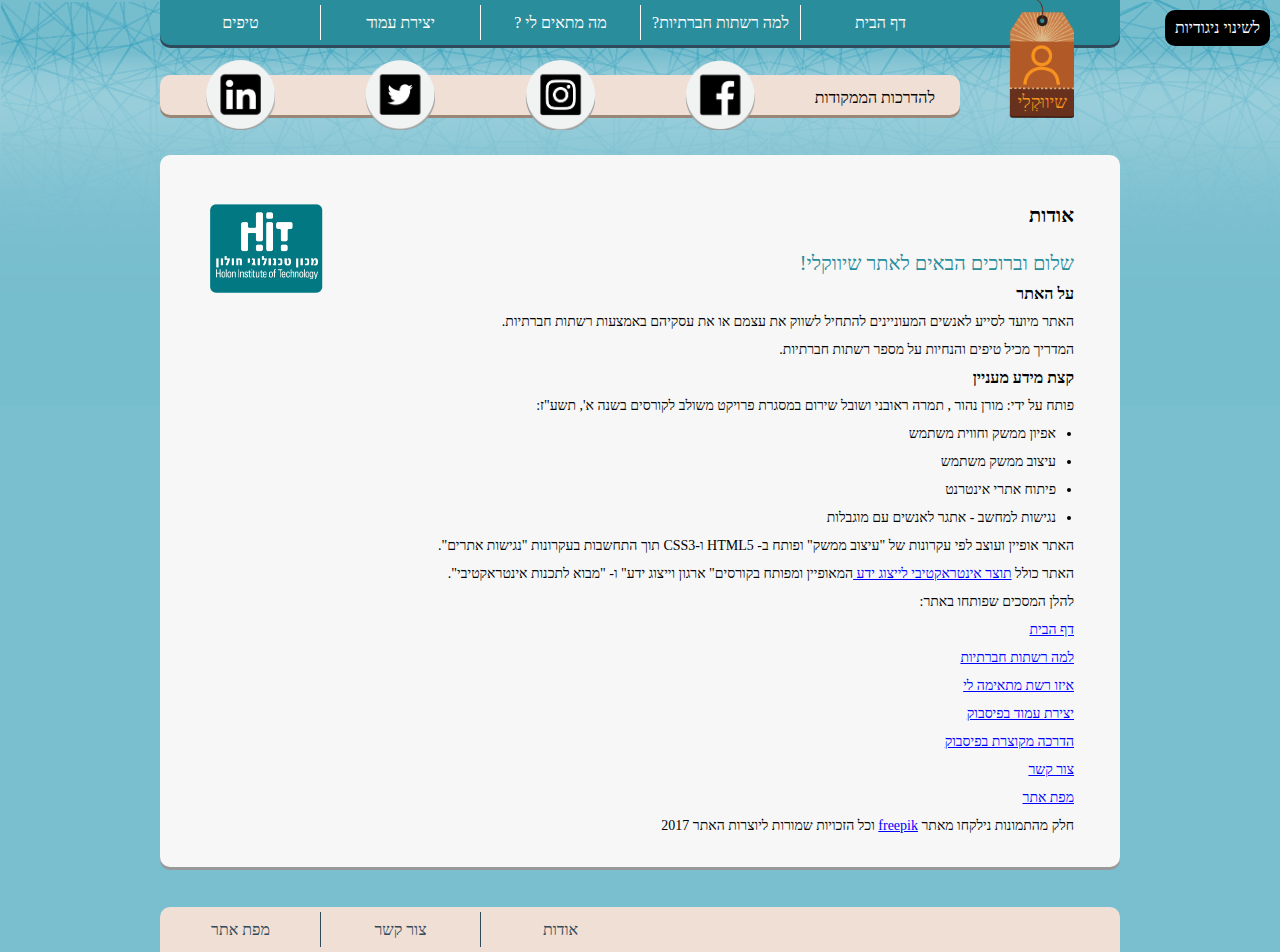
==== Shivukli/about.html @ 0ab46471 "Add files via upload" ====
﻿<!doctype html>
<html lang="he">
<head>
    <meta charset="utf-8" />
    <title>שיווקלי - אודות</title>
    <meta name="description" content="מידע על אתר שיווק לי: מי יצר אותו, כיצד הוא נוצר, מה הוא מכיל ואיזה זכויות שמורות בו." />
    <meta name="keywords" content="רשתות חברתיות, שיווק עצמי, שיווק ללא עלות, social media marketing, שיווק ברשתות למתחילים," />
    <meta name="author" content="שובל שירום, מורן נהור, תמרה ראובני" />
    <meta name="viewport" content="width=device-width, initial-scale=1.0, user-scalable=yes">
    <link rel="icon" href="Images/favicon.jpg">
    <!-- CSS -->
    <link href="styles/reset.css" rel="stylesheet" />
    <link href="styles/myStyle.css" rel="stylesheet" />


    <!-- Scripts -->
    <script src="jScripts/jquery-1.12.0.min.js"></script>
    <script src="jScripts/JavaScript.js"></script>

</head>
<body onload="tab_nav(), accessible()">
    <div id="changeContrastButton" class="clickable">לשינוי ניגודיות</div>
    <a href="#about" id="tabbutton" class="sr-only sr-only-focusable">דלגו לתוכן העמוד</a>
    <div id="container">
        <header class="inner">
            <div id="mynav">
                <nav id="nav1">
                    <ul>
                        <li> <a href="index.html"> דף הבית</a> </li>
                        <li> <a href="why social media.html"> למה רשתות חברתיות?</a></li>
                        <li> <a href="which media suits me.html"> מה מתאים לי ?</a> </li>
                        <li>
                            <a href="createapage.html"> יצירת עמוד</a>
                            <ul>
                                <li> <a id="dropdownfb" href="create fb page.html"> יצירת עמוד בפייסבוק</a> </li>
                                <li> <a href="#"> יצירת עמוד באינסטגרם</a> </li>
                                <li> <a href="#"> יצירת עמוד בטוויטר</a> </li>
                                <li> <a href="#"> יצירת עמוד בלינקדין</a> </li>
                            </ul>
                        </li>
                        <li> <a href="tips.html" id="tips"> טיפים</a> </li>
                    </ul>

                    <div id="add"> </div>
                </nav>
                <div id="logo">
                    <a href="index.html">שיווּקְלִי</a>
                </div>
            </div>
            <div id="social">
                <div id="choose">
                    להדרכות הממקודות <br />
                </div>
                <nav id="navsocial">
                    <ul>
                        <li> <a href="facebook overview.html" id="fac" alt="להדרכה מקוצרת על פייסבוק"></a></li>
                        <li> <a href="#" id="ins" alt="להדרכה מקוצרת על אינסטגראם"></a></li>
                        <li> <a href="#" id="twi" alt="להדרכה מקוצרת על טוויטר"></a></li>
                        <li> <a href="#" id="lin" alt="להדרכה מקוצרת על לינקדאין"></a></li>
                    </ul>
                </nav>
            </div>
        </header>
        <article id="about">
            <img src="Images/HIT logo.png" alt="HIT מכון טכנולוגי חולון" />
            <h1>אודות</h1>
            <span>שלום וברוכים הבאים לאתר שיווקלי!</span>
            <h2>על האתר</h2>
            <p>
                האתר מיועד לסייע לאנשים המעוניינים להתחיל לשווק את עצמם או את עסקיהם באמצעות רשתות חברתיות. <br />
                המדריך מכיל טיפים והנחיות על מספר רשתות חברתיות.
            </p>
            <h2> קצת מידע מעניין</h2>
            <p>
                פותח על ידי: מורן נהור , תמרה ראובני ושובל שירום
                במסגרת פרויקט משולב לקורסים בשנה א', תשע"ז:
                <ul id="courses">
                    <li>      אפיון ממשק וחווית משתמש </li>
                    <li>עיצוב ממשק משתמש</li>
                    <li>פיתוח אתרי אינטרנט</li>
                    <li>נגישות למחשב - אתגר לאנשים עם מוגבלות </li>
                </ul>
            </p>
            <p>
                האתר אופיין ועוצב לפי עקרונות של "עיצוב ממשק" ופותח ב- HTML5 ו-CSS3 תוך התחשבות בעקרונות "נגישות אתרים".
            </p>
             <p>
                האתר כולל <a href="tips.html"> תוצר אינטראקטיבי לייצוג ידע </a>המאופיין ומפותח בקורסים" ארגון וייצוג ידע" ו- "מבוא לתכנות אינטראקטיבי".
            </p>
            <p>
                להלן המסכים שפותחו באתר:
                <ul>
                    <li> <a href="index.html"> דף הבית</a>  </li>
                    <li> <a href="why social media.html"> למה רשתות חברתיות</a>  </li>
                    <li> <a href="which media suits me.html">איזו רשת מתאימה לי</a>  </li>
                    <li> <a href="create fb page.html"> יצירת עמוד בפיסבוק</a>  </li>
                    <li> <a href="facebook overview.html"> הדרכה מקוצרת בפיסבוק</a>  </li>
                    <li> <a href="contactUs.html"> צור קשר</a> </li>
                    <li> <a href="site map.html"> מפת אתר</a> </li>
                </ul>
            </p>
            <p>
                חלק מהתמונות נילקחו מאתר
                <a href="http://www.freekpik.com">freepik</a>
                וכל הזכויות שמורות ליוצרות האתר 2017
            </p>
         </article>
        <footer>
            <nav id="footnav">
                <ul>
                    <li> <a href="about.html"> אודות</a> </li>
                    <li> <a href="contactUs.html">צור קשר </a> </li>
                    <li> <a href="site map.html" id="map"> מפת אתר</a> </li>
                </ul>
            </nav>
        </footer>
     </div>
</body>
</html>
---- Shivukli/styles/myStyle.css ----
body 
{
    direction:rtl;
    background-color:#7ABFCF;
    background-image:url("../Images/background-01.png");
    background-size: 60%;
    background-repeat: repeat-x;
}
#tabbutton{
 opacity:0;
 position:absolute;
 top:50px;
 font-size:16px;
 margin:10px;
 color:black;
}
#tabbutton:focus{
opacity:1;
}
#changeContrastButton{
    position:absolute;
    z-index:1;
    color:white;
    background-color:black;
    padding:10px;
    font-size:16px;
    border-radius:10px;
    margin:10px;
    }

.contrast, .contrast div, .contrast h1, .contrast div h2, .contrast h3, .contrast section, .contrast a, .contrast a.readmore, .contrast a.readmore:hover, .contrast nav, 
.contrast nav ul, .contrast #mynav, .contrast #tagline, .contrast #choose, .contrast nav ul li, .contrast #nav1 ul li a.here, .contrast #nav1 ul li ul li a, .contrast #nav1 ul li ul, .contrast .man, 
.contrast #footnav, .contrast footer, .contrast #footnav ul li a, .contrast article,
.contrast article div, .contrast article p a, .contrast article div h2 a, .contrast div span, .contrast #toinstruction, .contrast #toinstruction a, .contrast #toinstruction:hover
.contrast #about span, .contrast #about a, .contrast #sitepap ul li, .contrast #sitemap ul li a{
    background-color:black;
    color:yellow;
    background-image:none;
   -webkit-box-shadow: none;
    box-shadow: none;
}
.contrast input#send, .contrast a.readmore, .contrast article.open div{border:solid yellow 1px;
    background-color:black;
    color:yellow;
    background-image:none;
   -webkit-box-shadow: none;
    box-shadow: none;
}
.contrast .open div.whysoc{width:230px;}
body.contrast .clickable {
color:yellow;
}
body.contrast .clickable:hover {
    color:pink;
}
#container{
    width:960px;
    margin:0 auto;
    
    font-family:Assistant;
}
div.clickable {
  cursor:pointer;
  color:black;
}
div.clickable:hover {
    color:blue; 
}
div#mynav{
width:960px;
height:45px;
background-color:#298D9C;
border-radius:0px 0px 10px 10px;
-webkit-box-shadow: 0 3px 0 0 #2F4A5B;
box-shadow: 0 3px 0 0 #2F4A5B;
    
}
#nav1{
margin-right:160px;
border-radius:10px;
width:900PX;
}
ul{
list-style: none;   
}

#nav1 > ul > li{
display: inline-block;
float: right; 
}

#nav1 ul li a{
display:block;
color: white;
font-family:Assistant semibold;

width: 159px;
height: 25.5PX;
margin:5px 0px;
border-left:solid white 1px;
padding-top: 9.5PX;
text-decoration: none;
text-align: center;
font-size: 16PX;
}

#nav1 ul li a#tips{
    border-radius:0px 0px 0px 10px;
    border:none;
}
#nav1 ul li a.here{
    color:black;
}

 #nav1 ul li a:hover {
                text-decoration:underline;
            }
 #nav1 ul li a#createpage:hover{
              text-decoration:none;
 }
            #nav1 ul li ul {
            display: none;
            position: absolute;
           }
          #nav1 ul li ul li a {
           background-color:#298D9C;
           border-left:none;
           border-top:solid white 1px;
           padding-top:19.5px;
           height:35px;
           margin:0px;
           cursor:not-allowed;
            }
            #nav1 ul li ul li a#dropdownfb{cursor:pointer}
             #nav1 ul li:hover ul {
            display: block;
            width: 180px;
            }

div#logo{
    position:relative;
    top: 14px;
    height: 216px;
    width: 122px;
    background-image:url("../Images/logo.png");
    background-repeat:no-repeat;
    background-size:cover;
}
.inner #logo{
    margin-right:46px;
    top:0px;
    height:118px;
    width:65px;
    background-image:url("../Images/innerlogo.png");
}
div#logo a{
    display:inline-block;
    margin-top: 125px;
    margin-right: 11px;
    color:#F7931E;
    font-size:26px;
    font-family:Assistant ExtraBold;
    transform:rotate(-11deg);
    text-decoration:none;
}
.inner #logo a{
    transform:none;
    margin-right:7px;
    margin-top:48px;
    font-size:18px;
    text-decoration:none;
}
#tagline{
           margin:40px 160px 35px 0px;
            font-size:36px;
            font-family:Assistant light;
            color:#68311D;
     }
#social{
margin-top:20px;
margin-bottom:80px;
}
.inner #social{
margin-top:30px;
margin-bottom:40px;
}
#choose{
height:40PX;
width:110PX;
background-color:#F0DFD5;
border-radius:10PX;
margin-right:160px;
padding:20px 25px 10px 25px;
font-size:16px;
-webkit-box-shadow: 0 3px 0 0 #998677;
box-shadow: 0 3px 0 0 #998677;
}
.inner #choose{
height:10px;
width:135px;
padding:15px 25px 15px 0px;
border-radius:0px 10px 10px 0px;
}

#navsocial{
border-radius:10PX 0px 0px 10px;
margin-right:320px;
margin-top:-55px;
height:40PX;
width:640px;
background-color:#F0DFD5;
-webkit-box-shadow: 0 3px 0 0 #998677;
box-shadow: 0 3px 0 0 #998677;
}
.inner #navsocial{
margin-top:-40px;
}

#navsocial ul{
    list-style:none;
}
#navsocial ul li{
    display:inline-block;
    float:right;
    margin-top:-20px;
}
#navsocial ul li a{
    display:block;
    width:70px;
    height:70px;
    margin:5px 45px 0px 45px;
    background-size:cover;
-webkit-transition: all 200ms ease;
-moz-transition: all 200ms ease;
-ms-transition: all 200ms ease;
-o-transition: all 200ms ease;
transition: all 200ms ease;
cursor:not-allowed
}
#navsocial ul li a#ins{
background-image:url("../Images/insta.png")
}
#navsocial ul li a#twi{
background-image:url("../Images/twitter.png")
}
#navsocial ul li a#lin{
background-image:url("../Images/linkd.png")
}
#navsocial ul li a#fac{
background-image:url("../Images/fb.png");
cursor:pointer;
}
#navsocial ul li a:hover{
width:80px;
height:80px;
margin: 0px 40px;
-webkit-transition: all 200ms ease;
-moz-transition: all 200ms ease;
-ms-transition: all 200ms ease;
-o-transition: all 200ms ease;
transition: all 200ms ease;
}
#navsocial ul li a.activesocial{
width:80px;
height:80px;
margin: 0px 40px;
}

section{
    margin-right:160px;
}
.box {
    height: 310PX;
    width: 196PX;
    padding:20px;
    background-color: #f7f7f7;
    display:inline-block;
    margin-left:40px;
    border-radius:10PX;
    vertical-align:top;
    -webkit-box-shadow: 0 3px 0 0 #999999;
    box-shadow: 0 3px 0 0 #999999;
   }
#box3{
    margin-left:0px;
}
.box h2{
    font-size:18px;
    color:#2F4A5B;
    margin:30px 0px;
    font-family:Assistant Light;
}
.box p{
    margin-bottom:50px;
    font-size:14px;
    font-family:Assistant Light;
    line-height:30px;
}
#box2 p{
    margin-bottom:80px;
}
a.readmore{
    display:block;
    height:16px;
    width:70px;
    padding:15px;
    background-color:#F7931E;
    color:white;
    text-decoration:none;
    font-family:Assistant;
    font-size:16px;
    border-radius:10px;
    -webkit-box-shadow: 0 3px 0 0 #944e4e;
    box-shadow: 0 3px 0 0 #944e4e;
}
a.readmore:hover{
    background-color:#68311D;
    text-decoration:underline;
    -webkit-box-shadow: 0 3px 0 0 #30140B;
    box-shadow: 0 3px 0 0 #30140B;
}

article{
    height:430px;
    background-color:#f7f7f7;
    font-family:Assistant;
    font-size:14px;
    line-height:28px;
    padding:46px;
    border-radius:10px;
    -webkit-box-shadow: 0 3px 0 0 #999999;
    box-shadow: 0 3px 0 0 #999999;
}
h1{
    font-family:Assistant;  
    font-size:20px;
    margin-bottom:20px;
}
article h2{
    font-size:16px;
    font-family:Assistant;
}
.open div{
    font-family:Assistant;
    display:inline-block;
    float:right;
    font-weight:normal;
    width: 100px;
    height: 25px;
    margin-left: 60px;
    padding: 10px 20px;
    background-color:#e6e6ea;
    border-radius:10px;
   -webkit-box-shadow: 0 3px 0 0 #a1a1a3;
    box-shadow: 0 3px 0 0 #a1a1a3;
    cursor:pointer;
}
.open div a{
    text-decoration:none;
    color:black;
}
.open div.whysoc{
    width:236px;
    margin-left:20px;
    text-align:center;
    }
.open div.whysoc h2{font-weight:normal}
.open div#whysoc3{margin-left:0px;}
.open div#whysoc1, .open div a#whysoca1{color:#298D9C;}
.open div:hover, .open div:hover a{
    color:#298D9C;
    text-decoration:underline;
}
.open div.openwhich{
    font-family:Assistant;
    height:30px;
    margin-left:100px;
    padding-top:55px;
    text-align:center;
    line-height:normal;
    background-repeat:no-repeat;
    background-size:40px 40px;
    background-position-x:center;
    background-position-y:10px;
    margin-bottom:50px;
}
.open div.openwhich:hover, .open div.openwhich:hover a{
    color:#298D9C;
    text-decoration:underline;
}
.open div.openwhich#fadiv{background-image:url("../Images/facebook.png");
                          color:#298D9C;}
.open div.openwhich a#fadiva{color:#298D9C;}
.open div.openwhich#insdiv{ background-image:url("../Images/insta_color.png") }
.open div.openwhich#twidiv{background-image:url("../Images/twitter_color.png")}
.open div.openwhich#lidiv{ background-image:url("../Images/linkedin-color.png");
  margin-left:0px; }

.open p, table#usage{
    font-family:Assistant light; 
    width:450px;
    height:250px;
    margin-top:150px;
    margin-right:114px;
    text-align:right;
}
.open p a{
    line-height:100px;
    color:blue;
}
table#usage{
    width:700px;
    height:150px;
    margin:150px 0px 100px 0px;
    }

table#usage th{
    height:75px;
    width:175px;
    background-size:75px;
    background-repeat:no-repeat;
    background-position:right;
    opacity:0.5;
}
table#usage td{
    padding:20px 0px 0px 40px;
}

table#usage th:first-child{background-image:url("../Images/innerfacebook.png")}
table#usage th:nth-child(2){background-image:url("../Images/innerinstagram.png")}
table#usage th:nth-child(3){background-image:url("../Images/innertwitter.png")}
table#usage th:nth-child(4){background-image:url("../Images/innerlinkedin.png")}

.open p#why1{display:block;}
.open p#why2{display:none;}
.open table#usage{display:none;}

.open p#which1{display:block;}
.open p#which2{display:none;}
.open p#which3{display:none;}
.open p#which4{display:none;}

.open div.facebookdiv{
    width:250px;
    -webkit-box-shadow: none;
    box-shadow: none;
}
.open div.facebookdiv:hover{
    color:black;
    text-decoration:none;
}
.open p.facebookp{
    display:inline-block;
    float:right;
    width:250px;
    height:200px;
    margin:50px 0px 0px 60px;
    padding-left:40px;
    }
#toinstruction, #send{
    height:16px;
    width:150px;
    padding-bottom:16px;
    background-color:#F7931E;
    color:white;
    font-family:Assistant;
    font-size:16px;
    border-radius:10px;
    -webkit-box-shadow: 0 3px 0 0 #944e4e;
    box-shadow: 0 3px 0 0 #944e4e;
}
#toinstruction:hover{
    background-color:#68311D;
    text-decoration:underline;
    -webkit-box-shadow: 0 3px 0 0 #30140B;
    box-shadow: 0 3px 0 0 #30140B;
                    }
#toinstruction a{text-decoration:none;
                 color:white;
}div#animation_container{
     width:660px;
     height:480px;
     position:center;
 }
 article#tips{
     height:480px;
     padding:10px;
 }
#send{
    border:none;
    height:40px;
    padding-top:10px;
}
#form1{
    margin:30px 0px 80px 0px;
}
#form1 label{
    display:block;
    margin-top:-10px;}
#form1 input{
    height:20px;
}

section.man{
    height:258.5px;
    width:154px;
    background-image:url("../Images/man hp.png");
    background-repeat:no-repeat;
    background-size:cover;
    margin-top:-260px;
    margin-right:0px;
    }
    
section#why{
    background-image:url("../Images/manwhy.png");
    width:100px;
    height:200px;
    position:relative;
    right: 760px;
    top:50px;
}
section#which{
    background-image:url("../Images/manwhich.png");
    width:90px;
    height:200px;
    position:relative;
    right: 760px;
    top:50px;
}
section#facebookman{
    background-image:url("../Images/manfacebook.png");
    width:132px;
    height:200px;
    position:relative;
    right:760px;
    top:450px;
}
section#create{
    background-image:url("../Images/manhow.png");
    width:130px;
    height:200px;
    position:relative;
    top:100px;
    right: 760px;
}
article#about{
    height:620px;
}
#about span{color:#298D9C;
            font-size:20px;
            margin-bottom:20px;
}
#about a{
    color:blue;
}
#about img{
    width:120px;
   float:left;
 }
#about ul#courses{
    list-style:disc;
    margin-right:18px;
   }
#sitemap section{
    display:inline-block;
    float:right;
    margin:20px 0px 0px 50px;
    width:230px;
}

#sitemap a{
    color:blue;
}
#sitemap a.not{
    color:grey;
    cursor:not-allowed;
}
#sitemap nav ul li ul{
    margin-right:20px;
}

footer{

bottom:0px;
width:960px;
height:45px;
margin-top:40px;
background-color:#F0DFD5;
border-radius:10px 10px 0px 0px;
}

footer.inner{
margin-top:30px;
}
#footnav{
width:550px;
height:45px;
margin-right:480px;
}
#footnav ul li{
display: inline-block;
float: right;
}

#footnav ul li a{
display:block;
background-color: #F0DFD5;
color: #2F4A5B;
width: 159px;
height: 25.5PX;
margin:5px 0px;
border-left:solid #2F4A5B 1px;
padding-top: 9.5PX;
text-decoration: none;
text-align: center;
font-size: 16PX;
}
#footnav ul li a#map{
border-radius:10px 0px 0px 0px;
border-left:none;
}
 #footnav ul li a:hover {
             text-decoration:underline;
            }
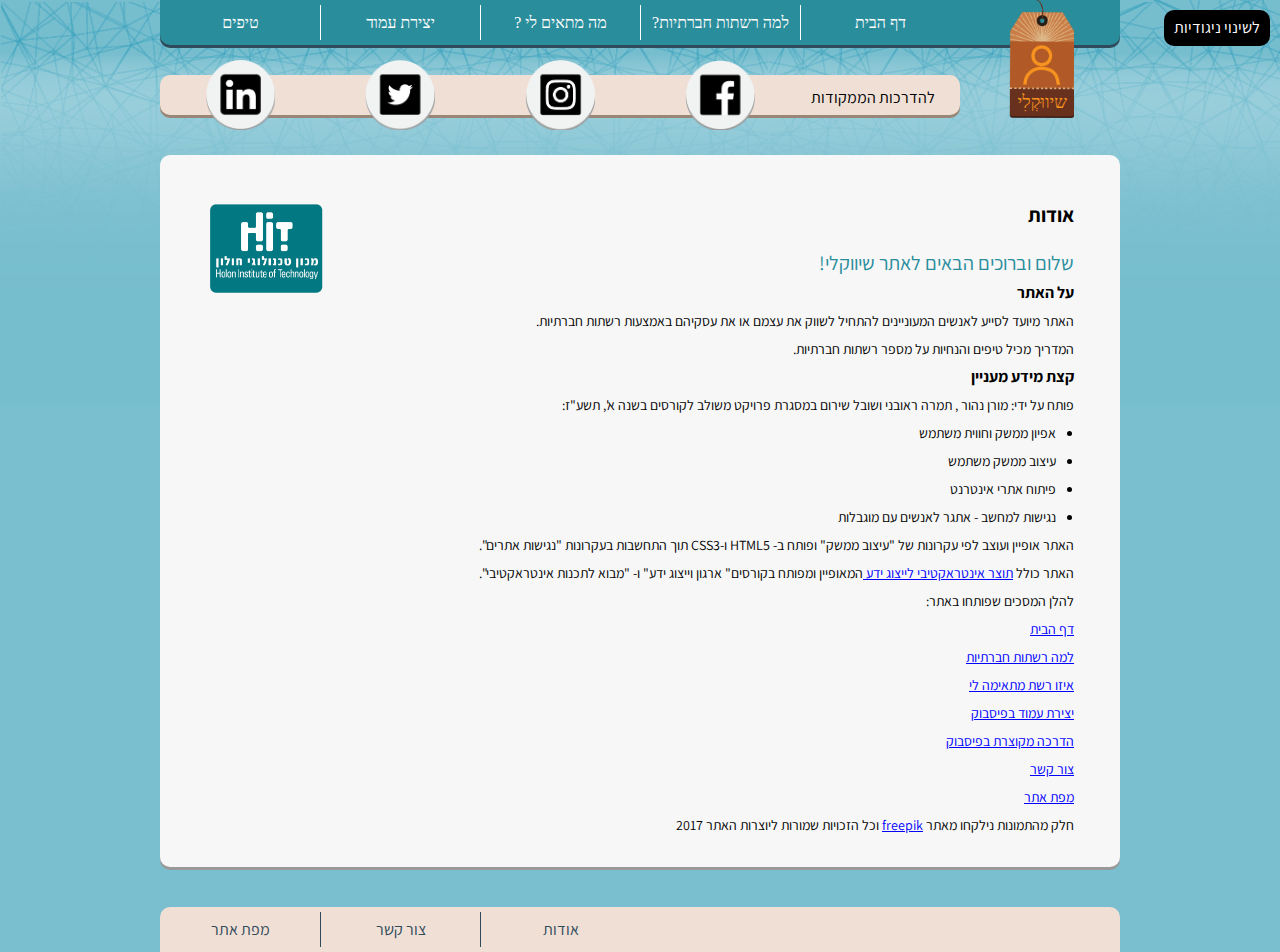
==== commit 2c51eebe: "Update about.html" ====
--- a/Shivukli/about.html
+++ b/Shivukli/about.html
@@ -7,6 +7,7 @@
     <meta name="keywords" content="רשתות חברתיות, שיווק עצמי, שיווק ללא עלות, social media marketing, שיווק ברשתות למתחילים," />
     <meta name="author" content="שובל שירום, מורן נהור, תמרה ראובני" />
     <meta name="viewport" content="width=device-width, initial-scale=1.0, user-scalable=yes">
+    <link href="https://fonts.googleapis.com/css?family=Assistant" rel="stylesheet">
     <link rel="icon" href="Images/favicon.jpg">
     <!-- CSS -->
     <link href="styles/reset.css" rel="stylesheet" />
--- a/Shivukli/styles/myStyle.css
+++ b/Shivukli/styles/myStyle.css
@@ -484,7 +484,8 @@
  }
  article#tips{
      height:480px;
-     padding:10px;
+     padding-right:160px;
+     background-color:white;
  }
 #send{
     border:none;
